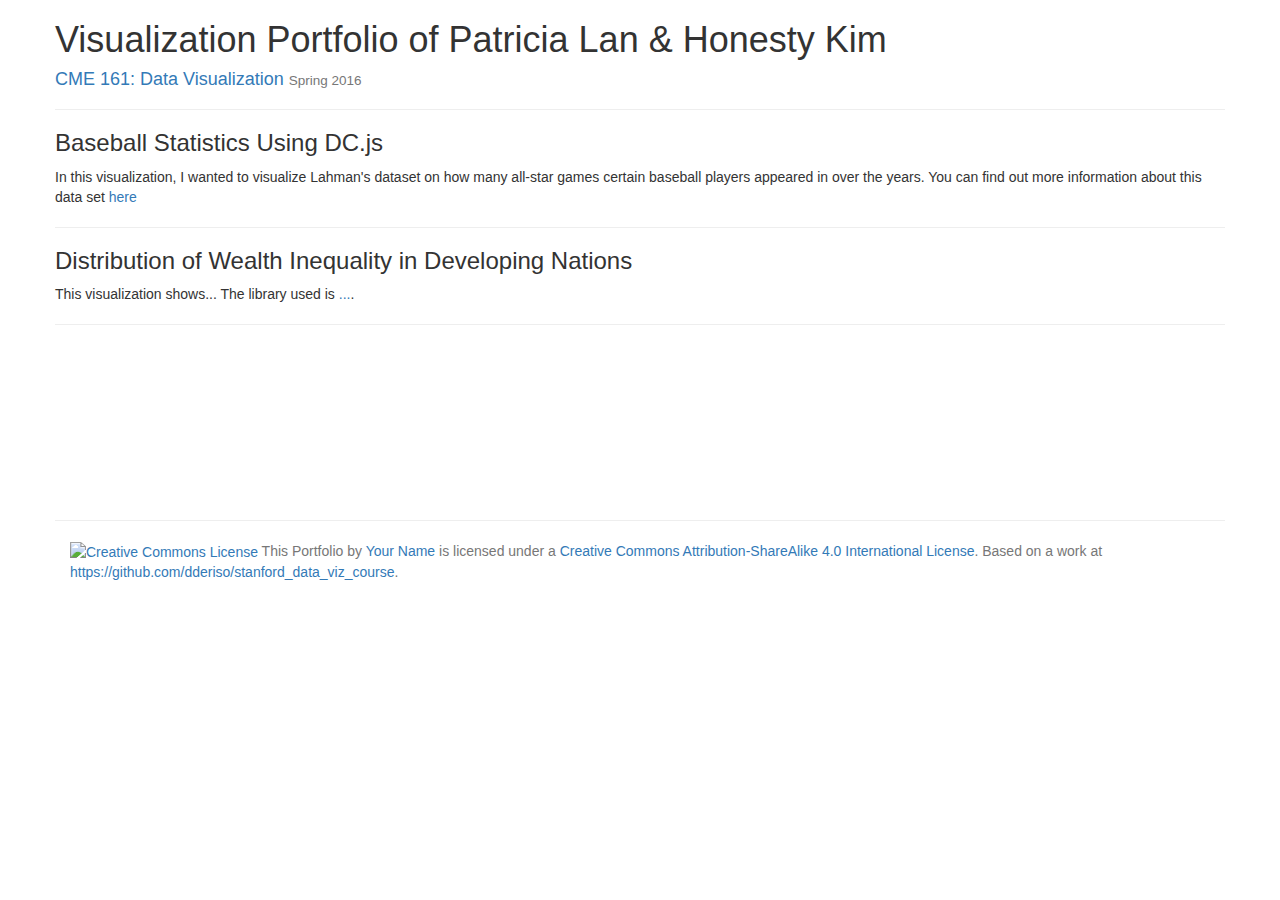
==== app/index.html @ ddea1ab3 "ported dcjs_baseball from JSFiddle into app" ====
<!DOCTYPE html>
<html lang="en">
	<head>
		<meta http-equiv="content-type" content="text/html; charset=UTF-8"> 
		<meta charset="utf-8">
		<title>CME 161 Data Visualization</title>

		<!-- site dependencies -->
		<link href="https://maxcdn.bootstrapcdn.com/bootstrap/3.3.1/css/bootstrap.min.css" rel="stylesheet">
		<link href="assets/css/style.css" rel="stylesheet">

		<!-- dcjs_baseball -->
        <link href="https://cdnjs.cloudflare.com/ajax/libs/dc/1.7.5/dc.css" rel="stylesheet">
        <link href="assets/css/dcjs_baseball/dcjs_baseball.css" rel="stylesheet">
</head>
<body>
	<!-- begin wrap -->		
	<div id="wrap">
	  
	  <!-- begin container -->
		<div class="container">

			<!-- begin content -->
			<div id="content">

				<!-- begin row -->
				<div class="row">

					<!-- begin header -->
					<div class=".col-xs-12 .col-md-8">
						<h1>Visualization Portfolio of Patricia Lan & Honesty Kim</h1>
						<h4><a href='http://web.stanford.edu/~dderiso/cme151/' target='_blank'>CME 161: Data Visualization</a> <small>Spring 2016</small></h4>
						<hr>
					</div>
					<!-- end header -->

					<!-- begin viz 1 -->
					<div class=".col-xs-12 .col-md-8">
						<h3>Baseball Statistics Using DC.js</h3>

						<p>
							In this visualization, I wanted to visualize Lahman's dataset on how many all-star games certain baseball players appeared in over the years. You can find out more information about this data set <a href="http://www.seanlahman.com/baseball-archive/statistics/" target="_blank"> here </a>
						</p>

						<hr>

						<div id="dcjs_baseball_container">
							<div id="dcjs_baseball_piechart"></div>
        					<div id="dcjs_baseball_barchart"></div>
       						<div id="dcjs_baseball_reset_button"></div>
						</div>

					</div>
					<!-- end viz 1 -->
				

					<!-- begin viz 2 -->
					<div class=".col-xs-12 .col-md-8">
						<h3>
							Distribution of Wealth Inequality in Developing Nations
						</h3>

						<p>
							This visualization shows... The library used is <a href="..." target="_blank">...</a>.
						</p>

						<hr>
						
						<canvas id="some_name"></canvas>
						
						<hr>

					</div>
					<!-- end viz 2 -->

				</div>
				<!-- end row -->

			</div> 
			<!-- end content -->

		</div>
		<!-- end container -->

	</div>
	<!-- end wrap -->	

	<!-- begin footer -->
	<div id="footer">
	  <div class="container">
			<p class="text-muted credit"><a rel="license" href="http://creativecommons.org/licenses/by-sa/4.0/"><img alt="Creative Commons License" style="border-width:0" src="assets/images/cc_80x15.png" /></a> <span xmlns:dct="http://purl.org/dc/terms/" href="http://purl.org/dc/dcmitype/InteractiveResource" property="dct:title" rel="dct:type">This Portfolio</span> by <a xmlns:cc="http://creativecommons.org/ns#" href="http://web.stanford.edu/~dderiso/cme151/" property="cc:attributionName" rel="cc:attributionURL">Your Name</a> is licensed under a <a rel="license" href="http://creativecommons.org/licenses/by-sa/4.0/">Creative Commons Attribution-ShareAlike 4.0 International License</a>. Based on a work at <a xmlns:dct="http://purl.org/dc/terms/" href="https://github.com/dderiso/stanford_data_viz_course" rel="dct:source">https://github.com/dderiso/stanford_data_viz_course</a>.</p>
	  </div>
	</div>
	<!-- end footer -->

	<!-- processing_random_triangle_meshes dependencies -->
	<!-- <script src='https://cdnjs.cloudflare.com/ajax/libs/processing.js/1.4.16/processing.min.js'></script> -->
	<!-- <script src='assets/js/random_triangle_meshes/random_triangle_meshes.js'></script> -->

	<!-- dcjs_baseball -->
    <script src='https://cdnjs.cloudflare.com/ajax/libs/underscore.js/1.8.3/underscore-min.js'></script>
    <script src='https://cdnjs.cloudflare.com/ajax/libs/d3/3.5.17/d3.min.js'></script>
    <script src='https://cdnjs.cloudflare.com/ajax/libs/crossfilter/1.3.7/crossfilter.js'></script>
    <script src='https://cdnjs.cloudflare.com/ajax/libs/dc/1.7.1/dc.js'></script>
    <script src='assets/js/dcjs_baseball/dcjs_baseball.js'></script>

</body>
</html>
---- app/assets/css/dcjs_baseball/dcjs_baseball.css ----
#barchart .x.axis text {
    text-anchor: end !important;
    transform: rotate(-50deg);
}

#barchart .y.axis text {
    text-anchor: end !important;
    transform: rotate(-45deg);
}

#piechart .label text {
    transform: rotate(-45deg);
}
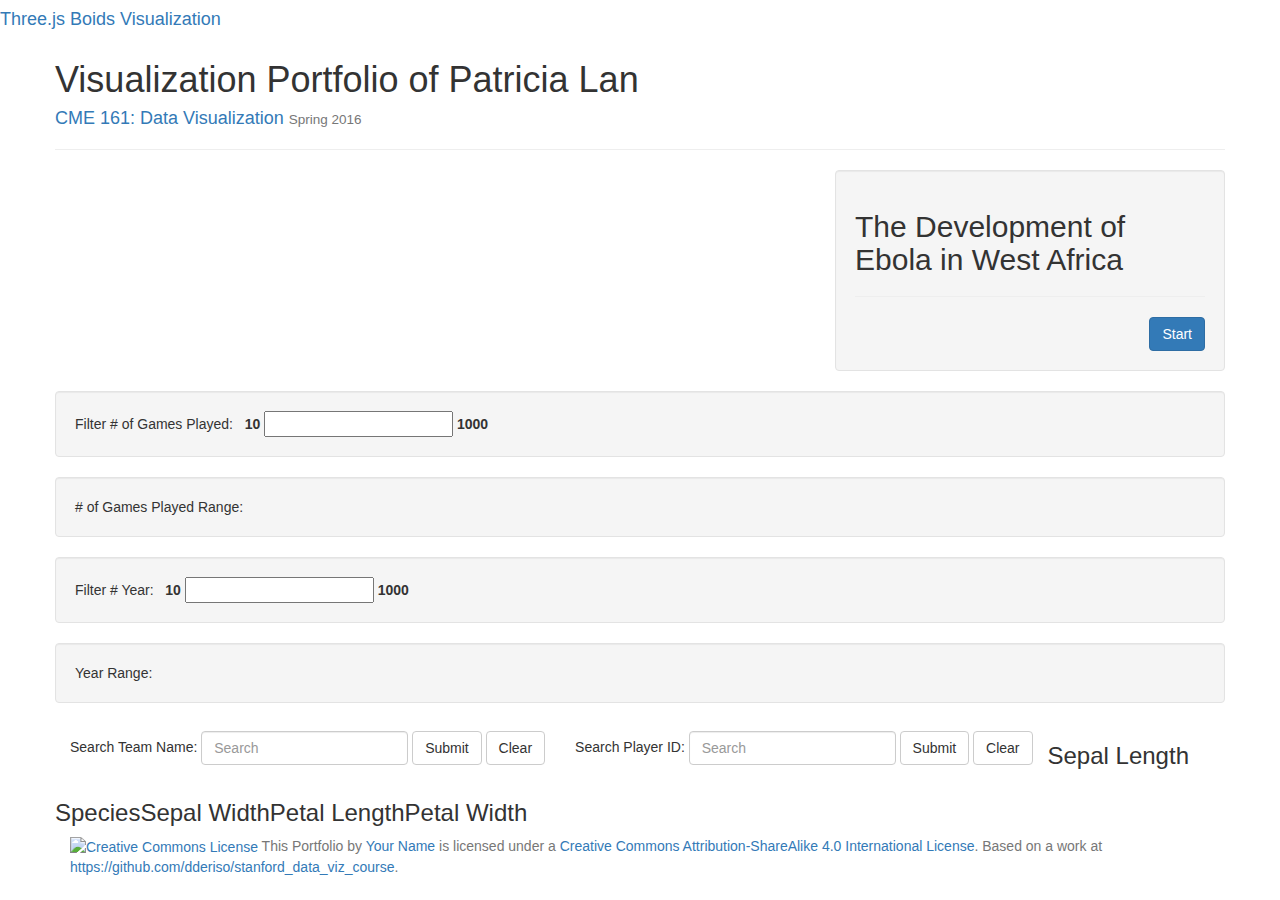
==== commit 5fe36a00: "added boids html link" ====
--- a/app/index.html
+++ b/app/index.html
@@ -12,8 +12,26 @@
 		<!-- dcjs_baseball -->
         <link href="https://cdnjs.cloudflare.com/ajax/libs/dc/1.7.5/dc.css" rel="stylesheet">
         <link href="assets/css/dcjs_baseball/dcjs_baseball.css" rel="stylesheet">
+	
+		<!-- c3js ebola -->
+		<link href ='https://maxcdn.bootstrapcdn.com/bootstrap/3.3.5/css/bootstrap.min.css' rel = "sylesheet" type = "text/css">
+		<link rel="stylesheet" type="text/css" href='https://cdnjs.cloudflare.com/ajax/libs/c3/0.4.11/c3.min.css'>
+		<link href ='https://lit-coast-4367.herokuapp.com/assets/css/c3.theme.css' rel = "sylesheet" type = "text/css">
+
+		<!-- d3js desserts -->
+   		<link href ='assets/css/d3js_desserts/d3js_desserts.css' rel = "sylesheet" type = "text/css">
+
+   		<!-- crossfilter baseball -->
+   		<link href='http://seiyria.com/bootstrap-slider/css/bootstrap-slider.css' rel="stylesheet" type = "text/css" > <link rel="stylesheet" type="text/css" href='assets/css/crossfilter_baseball/crossfilter_baseball.css' >
+   	
+
+   		<!-- dcjs iris -->   
+  		<link href ='https://cdnjs.cloudflare.com/ajax/libs/dc/1.7.5/dc.css' rel = "sylesheet" type = "text/css">
+  		<link href ='assets/css/dcjs_iris/dcjs_iris.css' rel = "sylesheet" type = "text/css">
+
 </head>
 <body>
+	<a href="http://limitless-waters-48322.herokuapp.com/boids/"><h4 class="project-name">Three.js Boids Visualization</h4></a>
 	<!-- begin wrap -->		
 	<div id="wrap">
 	  
@@ -28,50 +46,107 @@
 
 					<!-- begin header -->
 					<div class=".col-xs-12 .col-md-8">
-						<h1>Visualization Portfolio of Patricia Lan & Honesty Kim</h1>
+						<h1>Visualization Portfolio of Patricia Lan</h1>
 						<h4><a href='http://web.stanford.edu/~dderiso/cme151/' target='_blank'>CME 161: Data Visualization</a> <small>Spring 2016</small></h4>
 						<hr>
 					</div>
 					<!-- end header -->
 
-					<!-- begin viz 1 -->
-					<div class=".col-xs-12 .col-md-8">
-						<h3>Baseball Statistics Using DC.js</h3>
-
-						<p>
-							In this visualization, I wanted to visualize Lahman's dataset on how many all-star games certain baseball players appeared in over the years. You can find out more information about this data set <a href="http://www.seanlahman.com/baseball-archive/statistics/" target="_blank"> here </a>
-						</p>
-
-						<hr>
-
-						<div id="dcjs_baseball_container">
-							<div id="dcjs_baseball_piechart"></div>
-        					<div id="dcjs_baseball_barchart"></div>
-       						<div id="dcjs_baseball_reset_button"></div>
-						</div>
-
+					<!-- begin viz 1 c3js ebola-->
+					<div class="container-fluid" style="margin-top:10px;">
+  						<div class="row">
+    						<div class="col-md-8">
+      							<div id="chart"></div>
+    						</div>
+    						<div class="col-md-4 well pull-right">
+      							<h2>The Development of Ebola in West Africa</h2>
+      				<hr>
+      				<p id="message"></p>
+      				<button id="start_btn" class="btn btn-primary pull-right">Start</button>
+					</div>
+  					</div>
 					</div>
 					<!-- end viz 1 -->
 				
 
-					<!-- begin viz 2 -->
-					<div class=".col-xs-12 .col-md-8">
-						<h3>
-							Distribution of Wealth Inequality in Developing Nations
-						</h3>
+					<!-- begin viz 2 d3js desserts-->
+					<div id="hierarchy"></div>
 
-						<p>
-							This visualization shows... The library used is <a href="..." target="_blank">...</a>.
-						</p>
+					<!-- end viz 2 -->
 
-						<hr>
-						
-						<canvas id="some_name"></canvas>
-						
-						<hr>
+					<!-- begin viz 3 crossfilter baseball -->
+					<div class="well">
+					  Filter # of Games Played:&nbsp&nbsp <b>10</b>
+					  <input id="n_games_slider" type="text" /> <b>1000</b>
+					</div>
 
+					<div class="well">
+					  # of Games Played Range:&nbsp&nbsp <span id="n_games_slider_txt"></span>
 					</div>
-					<!-- end viz 2 -->
+
+					<!-- add more sliders here -->
+					<div class="well">
+					  Filter # Year:&nbsp&nbsp <b>10</b>
+					  <input id="year_slider" type="text" /> <b>1000</b>
+					</div>
+
+					<div class="well">
+					  Year Range:&nbsp&nbsp <span id="year_slider_txt"></span>
+					</div>
+
+					<!-- team name search bar -->
+					<div class="navbar-form navbar-left" role="search">
+					  Search Team Name: <span class="form-group">
+					        <input id ="name_search" type="text" class="form-control" placeholder="Search">
+					    </span>
+					  <button id="name_search_button" type="submit" class="btn btn-default">Submit</button>
+					  <button id="clear_button" type="submit" class="btn btn-default">Clear</button>
+					</div>
+
+					<!-- player id search bar -->
+					<div class="navbar-form navbar-left" role="search">
+					  Search Player ID: <span class="form-group">
+					        <input id ="playerid_search" type="text" class="form-control" placeholder="Search">
+					    </span>
+					  <button id="playerid_search_button" type="submit" class="btn btn-default">Submit</button>
+					  <button id="playerid_clear_button" type="submit" class="btn btn-default">Clear</button>
+					</div>
+
+					<div id = "crossfilter_container"></div>
+					<!-- end viz 3 -->
+
+					<!-- begin viz 4 dcjs iris -->
+
+					<div id="resetButton"> </div>
+
+					<div style="float:left;">
+					  <h3>Sepal Length</h3>
+					  <div id="sepal_length_chart"></div>
+					</div>
+
+					<div style="float:left;">
+					  <h3>Species</h3>
+					  <div id="species_chart"></div>
+					</div>
+
+					<div style="float:left;">
+					  <h3>Sepal Width</h3>
+					  <div id="sepal_width_chart"></div>
+					</div>
+
+					<div style="float:left;">
+					  <h3>Petal Length</h3>
+					  <div id="petal_length_chart"></div>
+					</div>
+
+					<div style="float:left;">
+					  <h3>Petal Width</h3>
+					  <div id="petal_width_chart"></div>
+					</div>
+
+
+
+					<!-- end viz 4 -->
 
 				</div>
 				<!-- end row -->
@@ -97,12 +172,26 @@
 	<!-- <script src='https://cdnjs.cloudflare.com/ajax/libs/processing.js/1.4.16/processing.min.js'></script> -->
 	<!-- <script src='assets/js/random_triangle_meshes/random_triangle_meshes.js'></script> -->
 
-	<!-- dcjs_baseball -->
-    <script src='https://cdnjs.cloudflare.com/ajax/libs/underscore.js/1.8.3/underscore-min.js'></script>
-    <script src='https://cdnjs.cloudflare.com/ajax/libs/d3/3.5.17/d3.min.js'></script>
-    <script src='https://cdnjs.cloudflare.com/ajax/libs/crossfilter/1.3.7/crossfilter.js'></script>
-    <script src='https://cdnjs.cloudflare.com/ajax/libs/dc/1.7.1/dc.js'></script>
-    <script src='assets/js/dcjs_baseball/dcjs_baseball.js'></script>
+
+	<!-- c3js ebola -->
+   <script src='https://cdnjs.cloudflare.com/ajax/libs/c3/0.4.11/c3.min.js'></script>
+   <script src='https://cdnjs.cloudflare.com/ajax/libs/d3/3.5.6/d3.min.js'></script>
+   <script src='assets/js/c3js_ebola/c3js_ebola.js'></script> 
+
+   <!-- d3js desserts -->
+   <script src='assets/js/d3js_desserts/d3js_desserts.js'></script> 
+
+   <!-- crossfilter baseball -->
+   <script src='https://cdnjs.cloudflare.com/ajax/libs/crossfilter/1.3.12/crossfilter.min.js'></script> 
+   <script src='http://seiyria.com/bootstrap-slider/dependencies/js/jquery.min.js'></script> 
+   <script src='http://seiyria.com/bootstrap-slider/js/bootstrap-slider.js'></script> 
+   <script src='assets/js/crossfilter_baseball/crossfilter_baseball.js'></script> 
+
+   <!-- dcjs iris -->   
+	<script src='https://cdnjs.cloudflare.com/ajax/libs/underscore.js/1.8.3/underscore-min.js'></script> 
+	<script src='https://rawgit.com/crossfilter/crossfilter/master/crossfilter.min.js'></script> 
+	<script src='https://cdnjs.cloudflare.com/ajax/libs/dc/1.7.5/dc.min.js'></script> 
+   <script src='assets/js/dcjs_iris/dcjs_iris.js'></script> 
 
 </body>
 </html>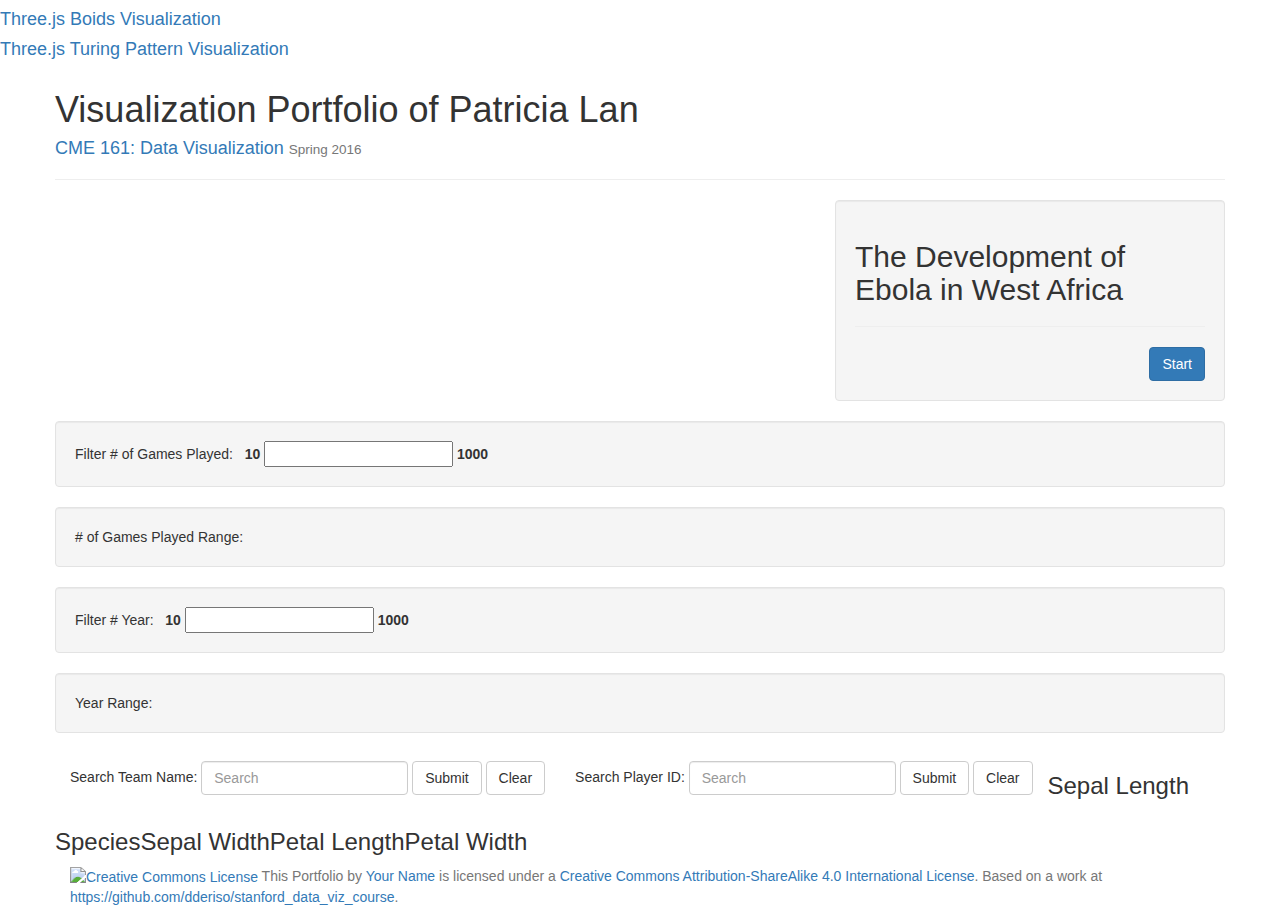
==== commit 3f65c3b0: "added turing visualization" ====
--- a/app/index.html
+++ b/app/index.html
@@ -32,6 +32,7 @@
 </head>
 <body>
 	<a href="http://limitless-waters-48322.herokuapp.com/boids/"><h4 class="project-name">Three.js Boids Visualization</h4></a>
+	<a href="http://limitless-waters-48322.herokuapp.com/turing/"><h4 class="project-name">Three.js Turing Pattern Visualization</h4></a>
 	<!-- begin wrap -->		
 	<div id="wrap">
 	  
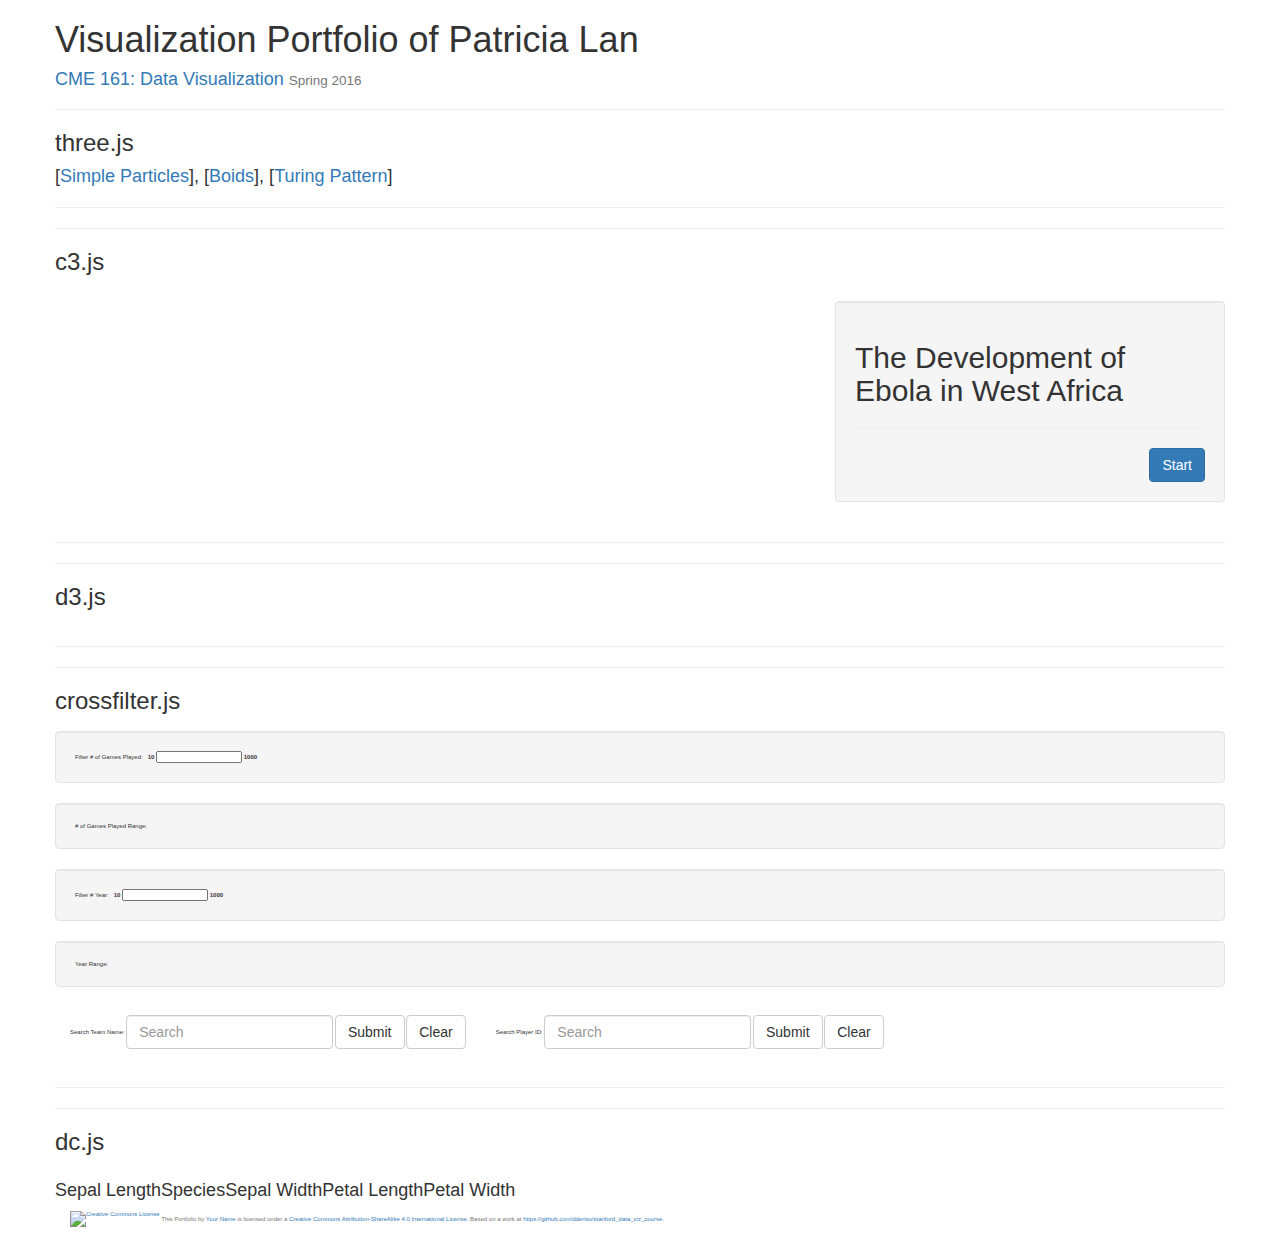
==== commit 0a114234: "cleaned up html" ====
--- a/app/index.html
+++ b/app/index.html
@@ -22,7 +22,8 @@
    		<link href ='assets/css/d3js_desserts/d3js_desserts.css' rel = "sylesheet" type = "text/css">
 
    		<!-- crossfilter baseball -->
-   		<link href='http://seiyria.com/bootstrap-slider/css/bootstrap-slider.css' rel="stylesheet" type = "text/css" > <link rel="stylesheet" type="text/css" href='assets/css/crossfilter_baseball/crossfilter_baseball.css' >
+   		<link href='http://seiyria.com/bootstrap-slider/css/bootstrap-slider.css' rel="stylesheet" type = "text/css" > 
+   		<link rel="stylesheet" type="text/css" href='assets/css/crossfilter_baseball/crossfilter_baseball.css' >
    	
 
    		<!-- dcjs iris -->   
@@ -30,9 +31,8 @@
   		<link href ='assets/css/dcjs_iris/dcjs_iris.css' rel = "sylesheet" type = "text/css">
 
 </head>
-<body>
-	<a href="http://limitless-waters-48322.herokuapp.com/boids/"><h4 class="project-name">Three.js Boids Visualization</h4></a>
-	<a href="http://limitless-waters-48322.herokuapp.com/turing/"><h4 class="project-name">Three.js Turing Pattern Visualization</h4></a>
+
+<body>	
 	<!-- begin wrap -->		
 	<div id="wrap">
 	  
@@ -50,8 +50,15 @@
 						<h1>Visualization Portfolio of Patricia Lan</h1>
 						<h4><a href='http://web.stanford.edu/~dderiso/cme151/' target='_blank'>CME 161: Data Visualization</a> <small>Spring 2016</small></h4>
 						<hr>
+						<h3>three.js</h3>
+						<h4>[<a href="http://limitless-waters-48322.herokuapp.com/three/">Simple Particles</a>], [<a href="http://limitless-waters-48322.herokuapp.com/boids/">Boids</a>], [<a href="http://limitless-waters-48322.herokuapp.com/turing/">Turing Pattern</a>]</h4>
+						<hr>
 					</div>
 					<!-- end header -->
+
+					<hr>
+					<h3>c3.js</h3>
+					<br>
 
 					<!-- begin viz 1 c3js ebola-->
 					<div class="container-fluid" style="margin-top:10px;">
@@ -67,15 +74,26 @@
 					</div>
   					</div>
 					</div>
+					<hr>
 					<!-- end viz 1 -->
 				
 
 					<!-- begin viz 2 d3js desserts-->
+					<hr>
+					<h3>d3.js</h3>
+					<div class="container-fluid" style="margin-top:10px;">
+					<br>
 					<div id="hierarchy"></div>
+					</div>
+					<hr>
 
 					<!-- end viz 2 -->
 
 					<!-- begin viz 3 crossfilter baseball -->
+					<hr>
+					<h3>crossfilter.js</h3>
+					<br>
+
 					<div class="well">
 					  Filter # of Games Played:&nbsp&nbsp <b>10</b>
 					  <input id="n_games_slider" type="text" /> <b>1000</b>
@@ -113,43 +131,47 @@
 					  <button id="playerid_clear_button" type="submit" class="btn btn-default">Clear</button>
 					</div>
 
-					<div id = "crossfilter_container"></div>
+					<div id = "crossfilter_container" style="margin-top:100px;"></div>
+					<hr>
 					<!-- end viz 3 -->
 
 					<!-- begin viz 4 dcjs iris -->
+					<hr>
+					<h3>dc.js</h3>
+					<br>
 
 					<div id="resetButton"> </div>
 
 					<div style="float:left;">
-					  <h3>Sepal Length</h3>
+					  <h4>Sepal Length</h4>
 					  <div id="sepal_length_chart"></div>
 					</div>
 
 					<div style="float:left;">
-					  <h3>Species</h3>
+					  <h4>Species</h4>
 					  <div id="species_chart"></div>
 					</div>
 
 					<div style="float:left;">
-					  <h3>Sepal Width</h3>
+					  <h4>Sepal Width</h4>
 					  <div id="sepal_width_chart"></div>
 					</div>
 
 					<div style="float:left;">
-					  <h3>Petal Length</h3>
+					  <h4>Petal Length</h4>
 					  <div id="petal_length_chart"></div>
 					</div>
 
 					<div style="float:left;">
-					  <h3>Petal Width</h3>
+					  <h4>Petal Width</h4>
 					  <div id="petal_width_chart"></div>
 					</div>
 
 
-
 					<!-- end viz 4 -->
 
 				</div>
+				
 				<!-- end row -->
 
 			</div> 
--- a/app/assets/css/crossfilter_baseball/crossfilter_baseball.css
+++ b/app/assets/css/crossfilter_baseball/crossfilter_baseball.css
@@ -0,0 +1,19 @@
+body {
+  font: 6px sans-serif;
+}
+
+.bar rect {
+  fill: steelblue;
+  shape-rendering: crispEdges;
+}
+
+.bar text {
+  fill: #fff;
+}
+
+.axis path,
+.axis line {
+  fill: none;
+  stroke: #000;
+  shape-rendering: crispEdges;
+}
